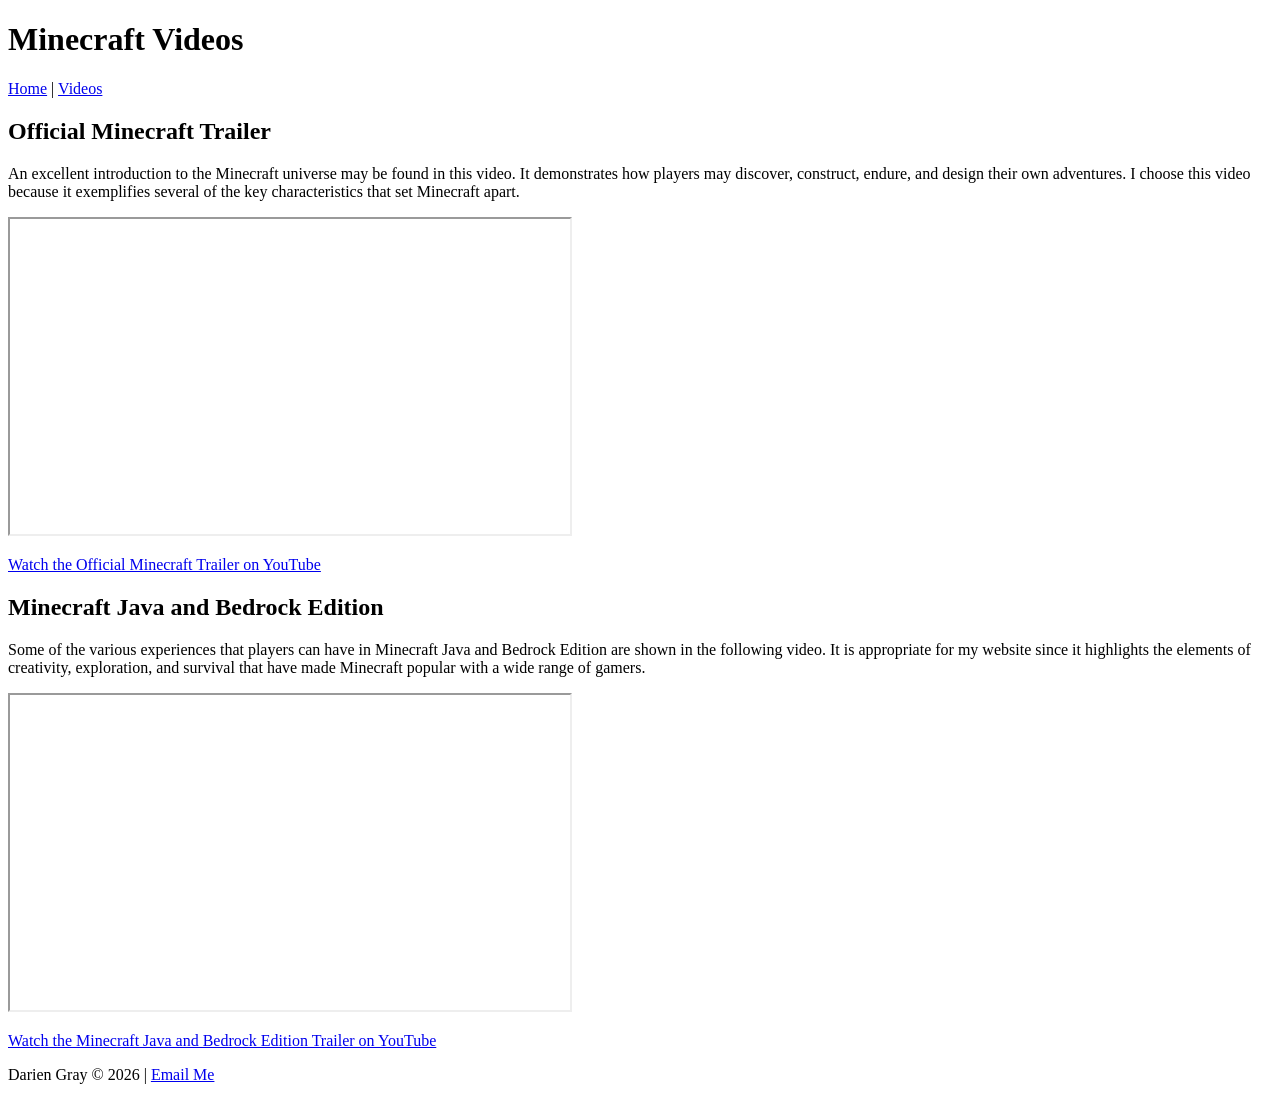
==== videos.html @ e51ea382 "Add files via upload" ====
<!DOCTYPE html>
<html lang="en">

<head>
   <meta charset="UTF-8">
   <title>Minecraft Videos</title>
</head>

<body>

   <!-- Darien Gray, July 23, 2026, Module 5 -->

   <header>
      <h1>Minecraft Videos</h1>
   </header>

   <nav>
      <a href="index.html">Home</a> |
      <a href="videos.html">Videos</a>
   </nav>

   <main>

      <section>
         <h2>Official Minecraft Trailer</h2>

         <p>
            An excellent introduction to the Minecraft universe may be found in this video.
            It demonstrates how players may discover, construct, endure, and design their own adventures. 
            I choose this video because it exemplifies several of the key characteristics that set Minecraft apart.
         </p>

         <iframe
            width="560"
            height="315"
            src="https://www.youtube.com/embed/MmB9b5njVbA"
            title="Official Minecraft Trailer"
            allowfullscreen>
         </iframe>

         <p>
            <a href="https://www.youtube.com/watch?v=MmB9b5njVbA">
               Watch the Official Minecraft Trailer on YouTube
            </a>
         </p>
      </section>

      <section>
         <h2>Minecraft Java and Bedrock Edition</h2>

         <p>
            Some of the various experiences that players can have in Minecraft Java and Bedrock Edition are shown in the following video. 
            It is appropriate for my website since it highlights the elements of creativity, exploration, and survival that have made Minecraft popular with a wide range of gamers.
         </p>

         <iframe
            width="560"
            height="315"
            src="https://www.youtube.com/embed/qNMfF9TYETM"
            title="Minecraft Java and Bedrock Edition Trailer"
            allowfullscreen>
         </iframe>

         <p>
            <a href="https://www.youtube.com/watch?v=qNMfF9TYETM">
               Watch the Minecraft Java and Bedrock Edition Trailer on YouTube
            </a>
         </p>
      </section>

   </main>

   <footer>
      <p>
         Darien Gray &copy; 2026 |
         <a href="mailto:dtgray1@crimson.ua.edu">Email Me</a>
      </p>
   </footer>

</body>

</html>
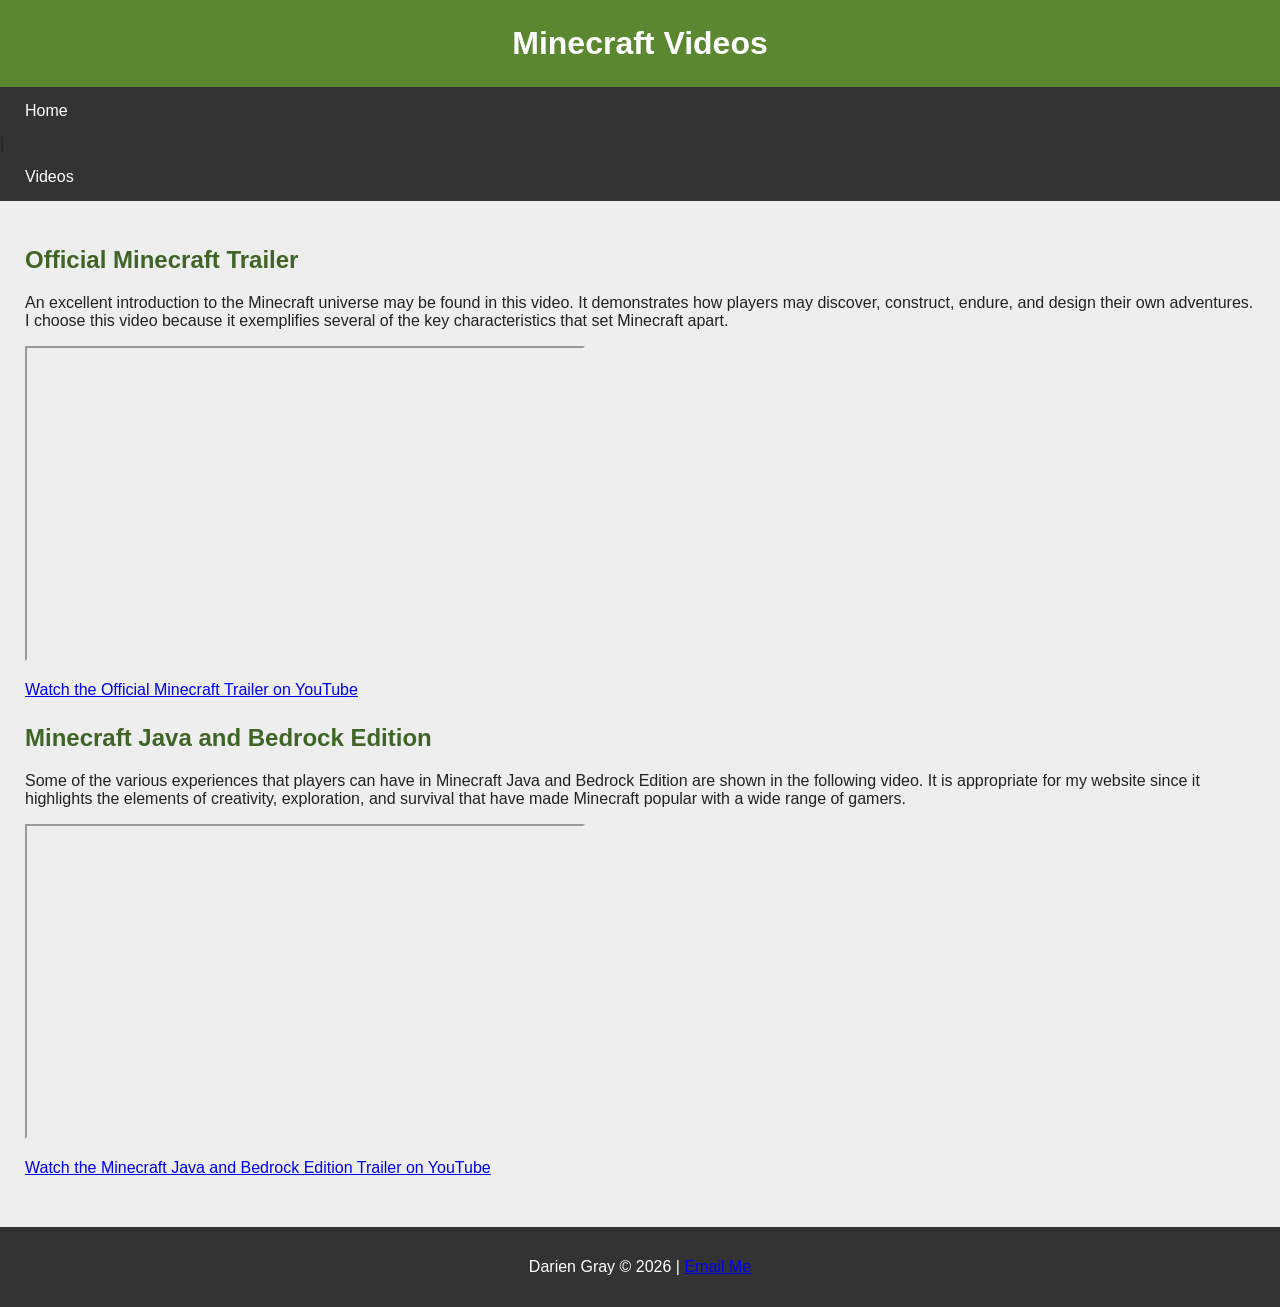
==== commit 47841a15: "Add stylesheet link to videos.html" ====
--- a/videos.html
+++ b/videos.html
@@ -12,6 +12,7 @@
 
    <header>
       <h1>Minecraft Videos</h1>
+      <link rel="stylesheet" href="styles/style.css">
    </header>
 
    <nav>
@@ -79,4 +80,4 @@
 
 </body>
 
-</html>+</html>
--- a/styles/style.css
+++ b/styles/style.css
@@ -0,0 +1,154 @@
+* {
+   box-sizing: border-box;
+}
+
+body {
+   margin: 0;
+   font-family: Arial, Helvetica, sans-serif;
+   background-color: #eeeeee;
+   color: #222222;
+}
+
+#wrapper {
+   width: 85%;
+   max-width: 1100px;
+   margin: 25px auto;
+   background-color: white;
+}
+
+header {
+   padding: 25px;
+   text-align: center;
+   background-color: #5b8731;
+   color: white;
+}
+
+header h1 {
+   margin: 0;
+}
+
+nav {
+   background-color: #333333;
+}
+
+nav ul {
+   display: flex;
+   justify-content: center;
+   list-style-type: none;
+   margin: 0;
+   padding: 0;
+}
+
+nav li {
+   margin: 0;
+}
+
+nav a {
+   display: block;
+   padding: 15px 25px;
+   color: white;
+   text-decoration: none;
+}
+
+nav a:hover,
+nav a:focus {
+   background-color: #5b8731;
+}
+
+main {
+   padding: 25px;
+}
+
+.layout {
+   display: flex;
+   gap: 25px;
+}
+
+.layout section {
+   flex: 1;
+}
+
+section {
+   margin-bottom: 25px;
+}
+
+h2 {
+   color: #3e6426;
+}
+
+img {
+   max-width: 100%;
+   height: auto;
+   display: block;
+}
+
+iframe {
+   max-width: 100%;
+}
+
+footer {
+   padding: 15px;
+   text-align: center;
+   background-color: #333333;
+   color: white;
+}
+
+
+/* Module 10 Responsive Styles */
+
+@media only screen and (max-width: 900px) {
+
+   #wrapper {
+      width: 95%;
+      margin: 15px auto;
+   }
+
+   .layout {
+      flex-direction: column;
+   }
+
+   main {
+      padding: 20px;
+   }
+
+}
+
+
+@media only screen and (max-width: 600px) {
+
+   #wrapper {
+      width: 100%;
+      margin: 0;
+   }
+
+   header {
+      padding: 15px;
+   }
+
+   header h1 {
+      font-size: 1.7rem;
+   }
+
+   nav ul {
+      flex-direction: column;
+   }
+
+   nav a {
+      text-align: center;
+      padding: 12px;
+   }
+
+   main {
+      padding: 12px;
+   }
+
+   .layout {
+      flex-direction: column;
+      gap: 12px;
+   }
+
+   iframe {
+      width: 100%;
+   }
+
+}
